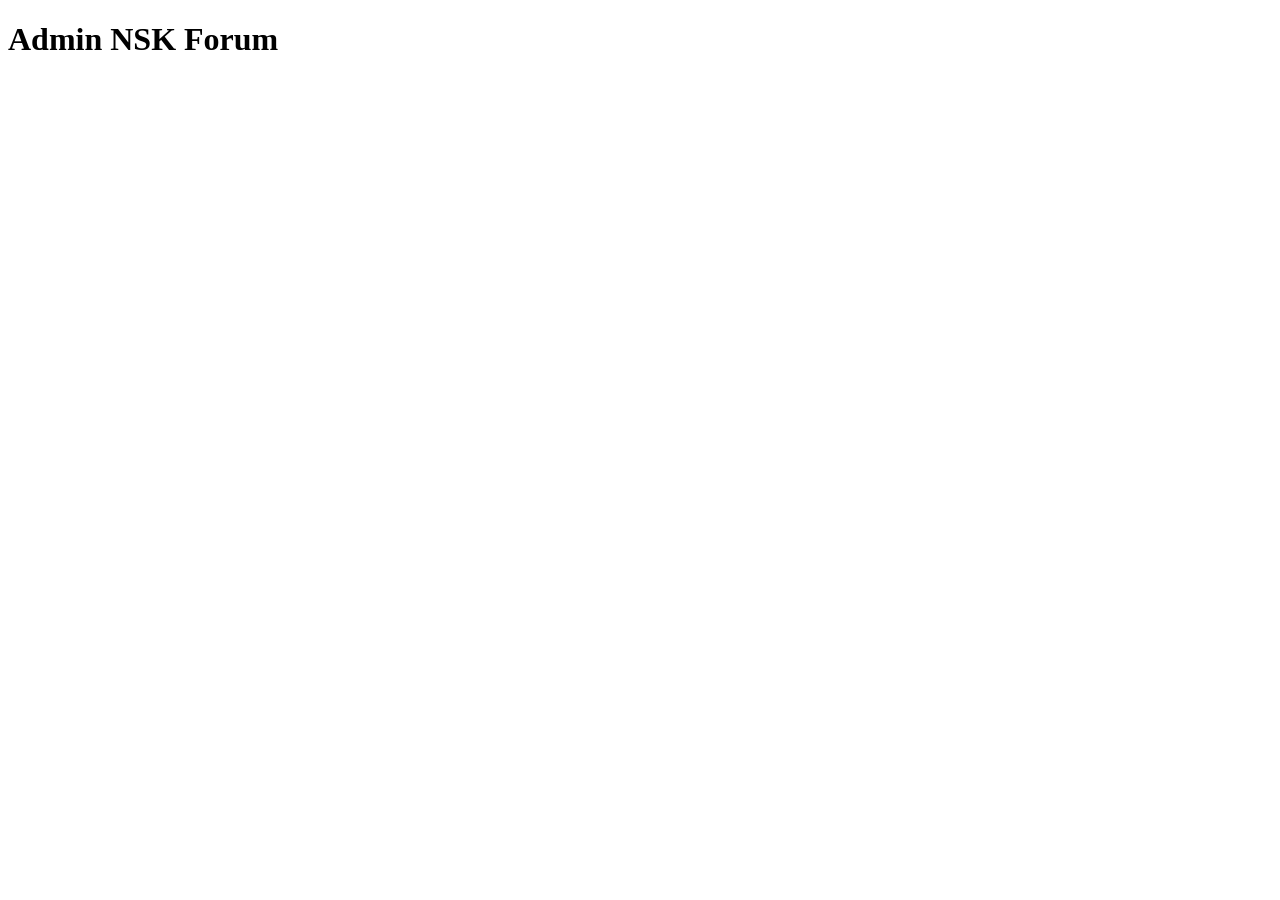
==== admin.html @ 15e3c433 "Create admin.html" ====
<!DOCTYPE html>
<html lang="fr">
<head>
  <meta charset="UTF-8">
  <title>NSK Admin</title>
  <link rel="stylesheet" href="style.css">
</head>
<body>

  <div class="container">
    <h1>Admin NSK Forum</h1>

    <div id="messages"></div>
  </div>

  <script>
    let messages = JSON.parse(localStorage.getItem("messages")) || [];
    const container = document.getElementById("messages");

    function loadMessages(){
      container.innerHTML = "";

      messages.forEach((msg, index) => {
        container.innerHTML += `
          <div class="box">
            <p><b>Nom:</b> ${msg.name}</p>
            <p><b>Email:</b> ${msg.email}</p>
            <p><b>Message:</b> ${msg.message}</p>
            <p><b>Date:</b> ${msg.date}</p>

            <textarea placeholder="Réponse admin" id="r${index}">${msg.response}</textarea>

            <button onclick="saveResponse(${index})">Répondre</button>
            <button onclick="deleteMsg(${index})">Supprimer</button>

            <hr>
          </div>
        `;
      });
    }

    function saveResponse(i){
      let messages = JSON.parse(localStorage.getItem("messages")) || [];
      messages[i].response = document.getElementById("r"+i).value;
      localStorage.setItem("messages", JSON.stringify(messages));
      alert("Réponse sauvegardée !");
    }

    function deleteMsg(i){
      let messages = JSON.parse(localStorage.getItem("messages")) || [];
      messages.splice(i, 1);
      localStorage.setItem("messages", JSON.stringify(messages));
      loadMessages();
    }

    loadMessages();
  </script>

</body>
</html>
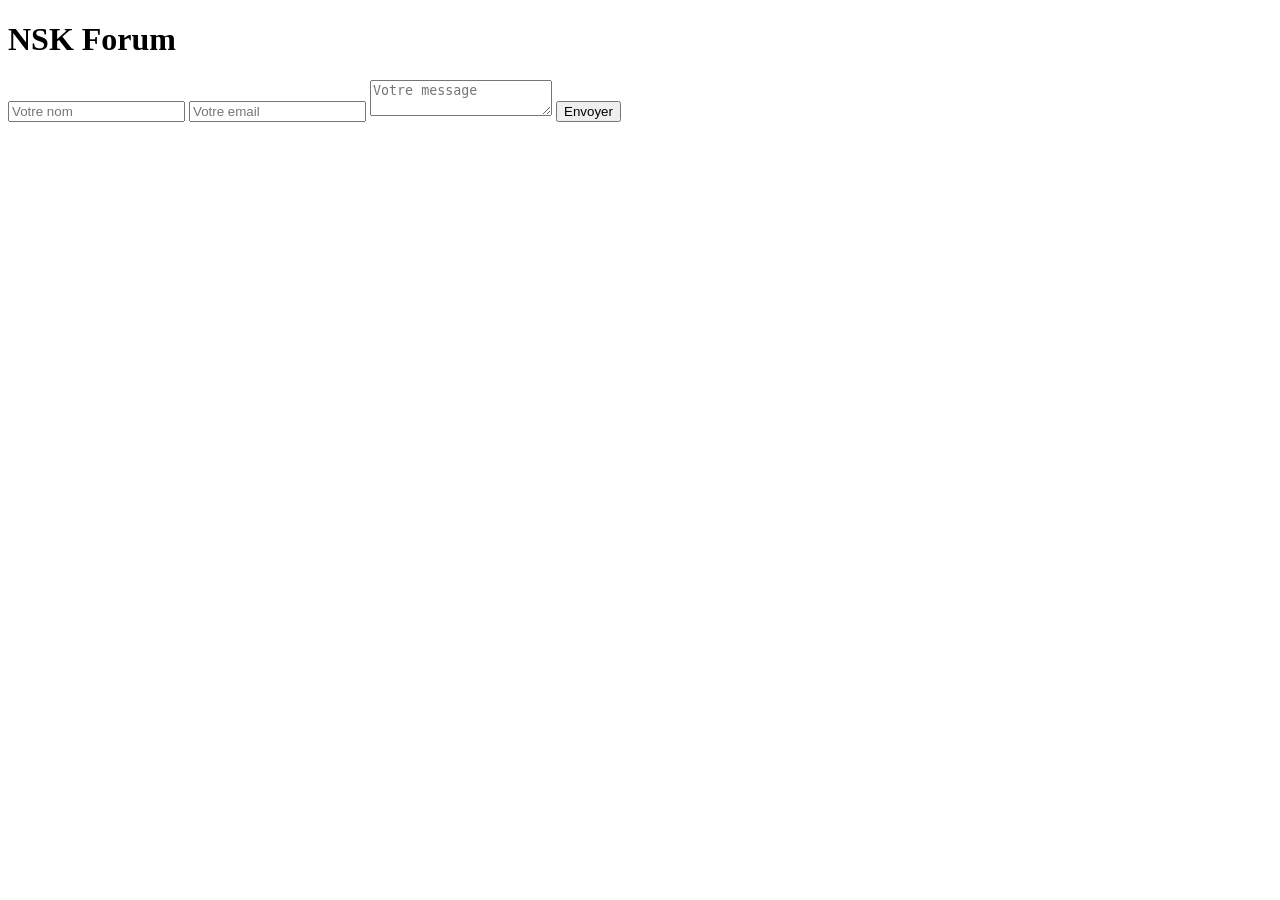
==== commit 99251ef6: "Update admin.html" ====
--- a/admin.html
+++ b/admin.html
@@ -5,56 +5,108 @@
   <title>NSK Admin</title>
   <link rel="stylesheet" href="style.css">
 </head>
+
 <body>
 
-  <div class="container">
-    <h1>Admin NSK Forum</h1>
+<div class="container">
+  <h1>NSK Forum Admin</h1>
 
-    <div id="messages"></div>
-  </div>
+  <button onclick="clearAll()">🗑 Vider tous les messages</button>
 
-  <script>
-    let messages = JSON.parse(localStorage.getItem("messages")) || [];
-    const container = document.getElementById("messages");
+  <div id="messages"></div>
+</div>
 
-    function loadMessages(){
-      container.innerHTML = "";
+<script>
+const ADMIN_PASSWORD = "nskcreateyoursab*";
 
-      messages.forEach((msg, index) => {
-        container.innerHTML += `
-          <div class="box">
-            <p><b>Nom:</b> ${msg.name}</p>
-            <p><b>Email:</b> ${msg.email}</p>
-            <p><b>Message:</b> ${msg.message}</p>
-            <p><b>Date:</b> ${msg.date}</p>
+// sécurité admin propre
+function checkAuth(){
+  const pass = localStorage.getItem("admin_pass");
 
-            <textarea placeholder="Réponse admin" id="r${index}">${msg.response}</textarea>
+  if(pass !== ADMIN_PASSWORD){
+    const input = prompt("Mot de passe admin NSK :");
 
-            <button onclick="saveResponse(${index})">Répondre</button>
-            <button onclick="deleteMsg(${index})">Supprimer</button>
+    if(input !== ADMIN_PASSWORD){
+      alert("Accès refusé");
+      window.location.href = "index.html";
+    } else {
+      localStorage.setItem("admin_pass", input);
+    }
+  }
+}
 
-            <hr>
-          </div>
-        `;
-      });
-    }
+checkAuth();
 
-    function saveResponse(i){
-      let messages = JSON.parse(localStorage.getItem("messages")) || [];
-      messages[i].response = document.getElementById("r"+i).value;
-      localStorage.setItem("messages", JSON.stringify(messages));
-      alert("Réponse sauvegardée !");
-    }
+const container = document.getElementById("messages");
 
-    function deleteMsg(i){
-      let messages = JSON.parse(localStorage.getItem("messages")) || [];
-      messages.splice(i, 1);
-      localStorage.setItem("messages", JSON.stringify(messages));
-      loadMessages();
-    }
+function loadMessages(){
+  container.innerHTML = "";
 
+  let messages = JSON.parse(localStorage.getItem("messages")) || [];
+  messages = messages.reverse();
+
+  messages.forEach((msg, index) => {
+
+    container.innerHTML += `
+      <div class="box">
+
+        <div style="opacity:0.6;font-size:12px">
+          ${msg.date}
+        </div>
+
+        <div class="status ${msg.status}">
+          ${msg.status === "answered" ? "Répondu" : "En attente"}
+        </div>
+
+        <p><b>${msg.name}</b> (${msg.email})</p>
+
+        <div style="margin:10px 0;padding:10px;background:#0b0b0b;border-radius:10px;">
+          ${msg.message}
+        </div>
+
+        <textarea id="r${index}" placeholder="Réponse admin">
+${msg.response || ""}
+        </textarea>
+
+        <button onclick="saveResponse(${index})">Répondre</button>
+        <button onclick="deleteMsg(${index})">Supprimer</button>
+
+      </div>
+    `;
+  });
+}
+
+function saveResponse(i){
+  let messages = JSON.parse(localStorage.getItem("messages")) || [];
+
+  messages[i].response = document.getElementById("r"+i).value;
+  messages[i].status = "answered";
+
+  localStorage.setItem("messages", JSON.stringify(messages));
+
+  alert("Réponse sauvegardée !");
+  loadMessages();
+}
+
+function deleteMsg(i){
+  let messages = JSON.parse(localStorage.getItem("messages")) || [];
+
+  messages.splice(i, 1);
+
+  localStorage.setItem("messages", JSON.stringify(messages));
+
+  loadMessages();
+}
+
+function clearAll(){
+  if(confirm("Supprimer TOUS les messages ?")){
+    localStorage.removeItem("messages");
     loadMessages();
-  </script>
+  }
+}
+
+loadMessages();
+</script>
 
 </body>
 </html>
